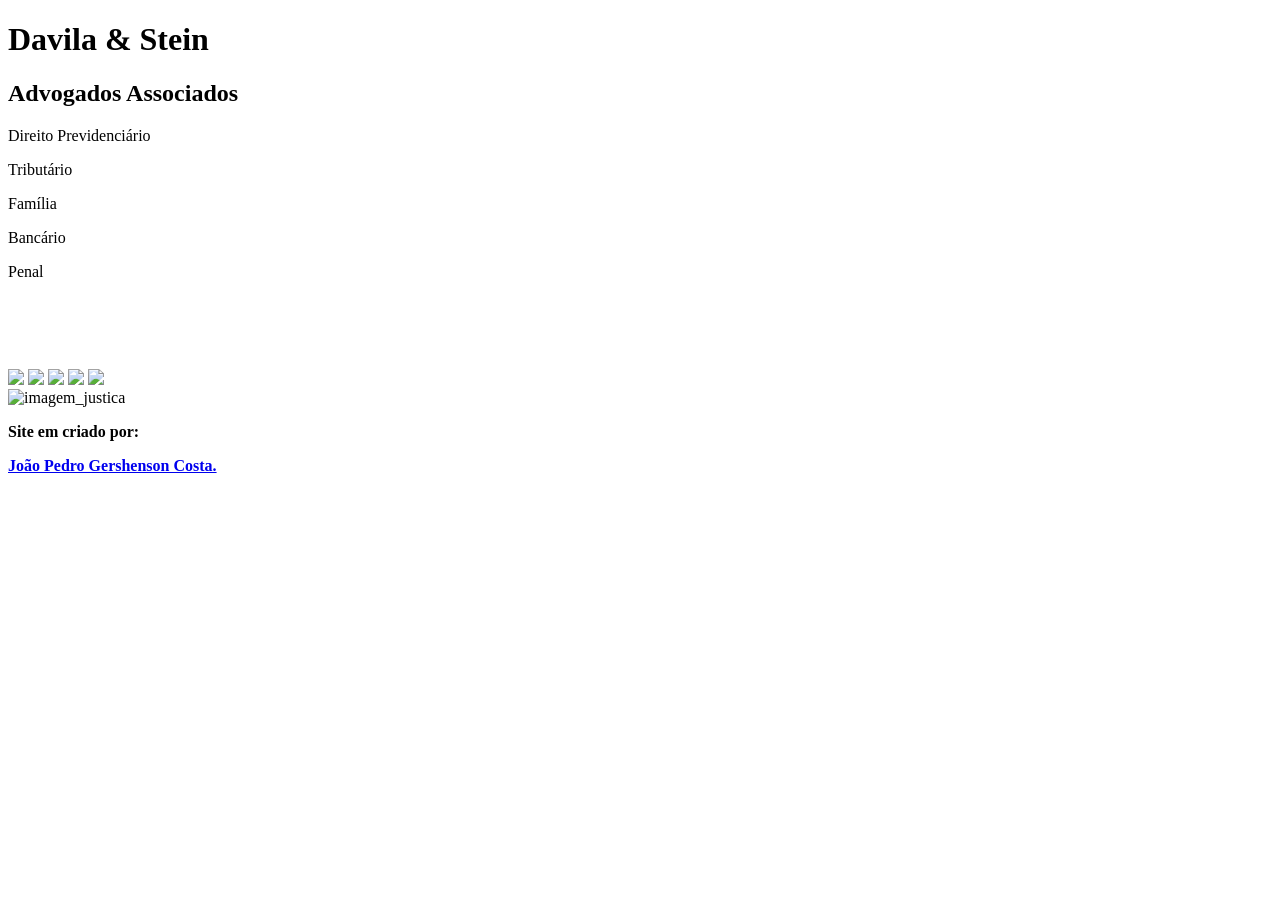
==== index.html @ ef3bd031 "Add files via upload" ====
<!DOCTYPE html>
<html lang="pt-br">

<head class="cabeca">
    <meta charset="UTF-8">
    <meta http-equiv="X-UA-Compatible" content="IE=edge">
    <meta name="viewport" content="width=device-width, initial-scale=1.0">
    <title>Portifolio</title>
    <link rel="stylesheet" href="./styles/style.css">
</head>

<body>
    <header class="cabecalho">

    </header>
    <main class="apresentacao">
        <div class="content">
            <h1>Davila & Stein</h1>
            <h2 class="content_h2">Advogados Associados</h2>
        </div>    
        <div class="content_p">
            <p>Direito Previdenciário</p>
            <p>Tributário</p>
            <p>Família</p>
            <p>Bancário</p>
            <p>Penal</p>
        </div>
        <br><br>
        <br><br>
        <section class="icones">
        <img href="https://exemplo.com"><img class="email" src="./assets/email.jpg"></a>
        <img href="https://exemplo.com"><img class="email" src="./assets/face.jpg"></a>
        <img href="https://exemplo.com"><img class="email" src="./assets/insta.jpg"></a>
        <img href="https://exemplo.com"><img class="email" src="./assets/linkedin.jpg"></a>
        <img href="https://exemplo.com"><img class="email" src="./assets/twitter.jpg"></a>
        </section>
        <div class="container"><img class="img" src="./assets/assesoria-imprensa-escritorios-advocacia.jpg" alt="imagem_justica"></div>
    </main>
    <footer class="rodape"> 
        <strong>
            <p>Site em criado por:</p>
            <a href="https://www.linkedin.com/in/joão-pedro-gershenson-costa-bb0335199/">João Pedro Gershenson Costa.</a>
            <p></p> 
        </strong>
    </footer>
</body>
</html>
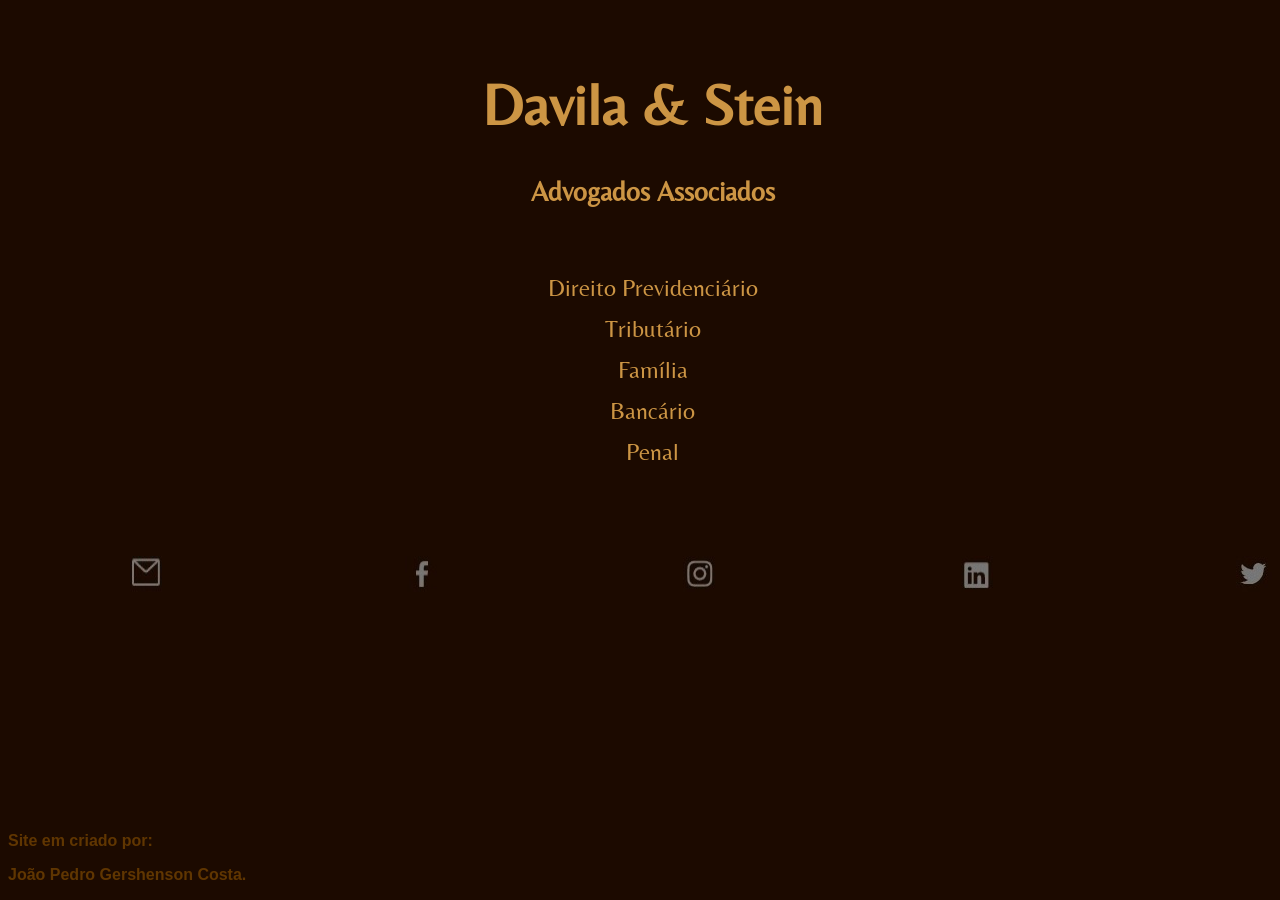
==== commit c2fed56b: "Add files via upload" ====
--- a/index.html
+++ b/index.html
@@ -5,7 +5,7 @@
     <meta charset="UTF-8">
     <meta http-equiv="X-UA-Compatible" content="IE=edge">
     <meta name="viewport" content="width=device-width, initial-scale=1.0">
-    <title>Portifolio</title>
+    <title>Davila & Stein</title>
     <link rel="stylesheet" href="./styles/style.css">
 </head>
 
--- a/styles/style.css
+++ b/styles/style.css
@@ -0,0 +1,94 @@
+@import url('https://fonts.googleapis.com/css2?family=Belleza&display=swap');
+
+
+:root{
+    --cor-primaria: #1C0A00;
+    --cor-secundaria: #603601;
+    --cor-terciaria: #CC9544;
+    --cor-hover: #F9F54B;
+
+    --fonte-primaria: 'Belleza', sans-serif;
+    --fonte-secundaria: 'Roboto', sans-serif;
+    --fonte-terciaria: Mont
+}
+
+body{
+    background-color: var(--cor-primaria);
+}
+
+.apresentacao {
+    position: relative; /* Adiciona posição relativa ao container pai */
+    display: block;
+    justify-content: space-between;
+    align-items: center;
+  }
+  
+  .content, .content_p {
+    width: 50%;
+    padding-top: 2%;
+    padding-left: 1%;
+    text-align: center;
+    color: var(--cor-terciaria);
+    font-family: var(--fonte-primaria);
+    font-size: 1.8rem;
+  }
+.content_h2{
+  font-size: 1.7rem;
+}
+.content_p{
+    font-size: 1.5rem;
+    font-family: var(--fonte-primaria);
+    line-height: 17px;
+  }
+
+.icones {
+  width: 45%;
+  display: flex;
+  justify-content: space-between;
+}
+
+.img {
+  position: fixed;
+  top: 0;
+  right: 0;
+  bottom: 0;
+  left: auto;
+  width: 50%;
+  height: 100vh;
+  object-fit: cover;
+}
+
+.rodape{
+  font-family: var(--fonte-secundaria);
+  color: var(--cor-secundaria);
+  position: absolute;
+  bottom: 0;
+}
+
+a{
+  text-decoration: none;
+  color: inherit;
+}
+
+a:hover{
+  color: var(--cor-hover);
+}
+
+@media screen and (max-width: 1345px){
+  .content, .content_p {
+    width: 100%;
+  }
+
+  .img {
+    display: none;
+  }
+
+  .icones {
+    width: 100%;
+  }
+
+  .rodape{
+    position: absolute;
+    bottom: 0;
+  }
+}
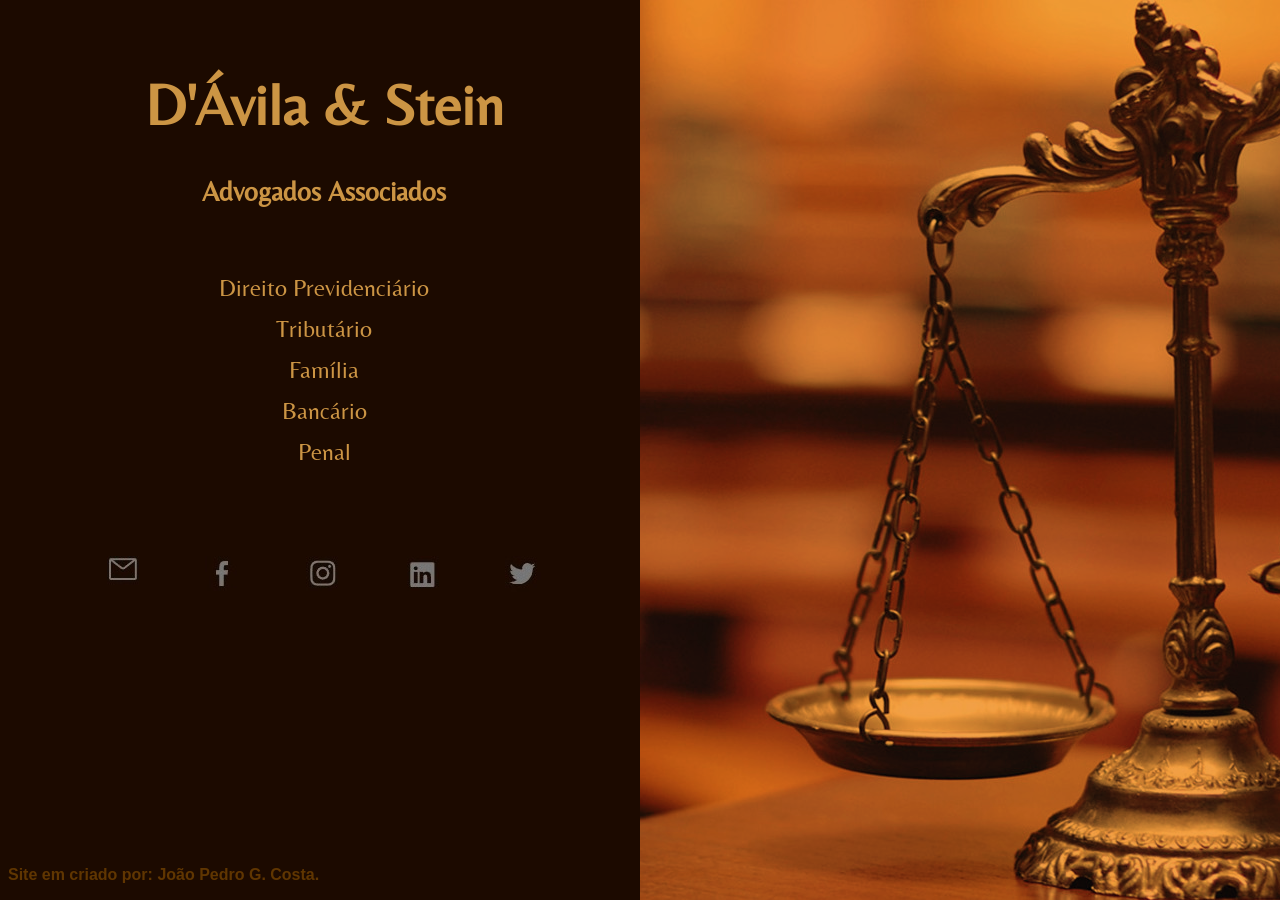
==== commit e7b9ba68: "Add files via upload" ====
--- a/index.html
+++ b/index.html
@@ -1,21 +1,17 @@
 <!DOCTYPE html>
 <html lang="pt-br">
-
-<head class="cabeca">
+<head>
     <meta charset="UTF-8">
+    <meta name="description" content="Serviços de advocacia">
     <meta http-equiv="X-UA-Compatible" content="IE=edge">
     <meta name="viewport" content="width=device-width, initial-scale=1.0">
-    <title>Davila & Stein</title>
+    <title>D'Ávila & Stein</title>
     <link rel="stylesheet" href="./styles/style.css">
 </head>
-
 <body>
-    <header class="cabecalho">
-
-    </header>
     <main class="apresentacao">
         <div class="content">
-            <h1>Davila & Stein</h1>
+            <h1>D'Ávila & Stein</h1>
             <h2 class="content_h2">Advogados Associados</h2>
         </div>    
         <div class="content_p">
@@ -28,19 +24,19 @@
         <br><br>
         <br><br>
         <section class="icones">
-        <img href="https://exemplo.com"><img class="email" src="./assets/email.jpg"></a>
-        <img href="https://exemplo.com"><img class="email" src="./assets/face.jpg"></a>
-        <img href="https://exemplo.com"><img class="email" src="./assets/insta.jpg"></a>
-        <img href="https://exemplo.com"><img class="email" src="./assets/linkedin.jpg"></a>
-        <img href="https://exemplo.com"><img class="email" src="./assets/twitter.jpg"></a>
+            <div class="block"></div>
+            <a href="https://exemplo.com"><img  alt="email" class="email" src="./assets/email.jpg"></a>
+            <a href="https://exemplo.com"><img  alt="facebook" class="email" src="./assets/face.jpg"></a>
+            <a href="https://exemplo.com"><img  alt="instagram" class="email" src="./assets/insta.jpg"></a>
+            <a href="https://www.linkedin.com/in/francisco-d-%C3%A1vila-537454a6/?originalSubdomain=br"><img class="email" src="./assets/linkedin.jpg"></a>
+            <a href="https://exemplo.com"><img  alt="email" class="email" src="./assets/twitter.jpg"></a>
+            <div class="block"></div>
         </section>
         <div class="container"><img class="img" src="./assets/assesoria-imprensa-escritorios-advocacia.jpg" alt="imagem_justica"></div>
     </main>
     <footer class="rodape"> 
         <strong>
-            <p>Site em criado por:</p>
-            <a href="https://www.linkedin.com/in/joão-pedro-gershenson-costa-bb0335199/">João Pedro Gershenson Costa.</a>
-            <p></p> 
+            <p>Site em criado por: <a href="https://www.linkedin.com/in/joão-pedro-gershenson-costa-bb0335199/">João Pedro G. Costa.</a></p>
         </strong>
     </footer>
 </body>
--- a/styles/style.css
+++ b/styles/style.css
@@ -1,4 +1,7 @@
 @import url('https://fonts.googleapis.com/css2?family=Belleza&display=swap');
+
+
+
 
 
 :root{
@@ -9,7 +12,6 @@
 
     --fonte-primaria: 'Belleza', sans-serif;
     --fonte-secundaria: 'Roboto', sans-serif;
-    --fonte-terciaria: Mont
 }
 
 body{
@@ -26,7 +28,6 @@
   .content, .content_p {
     width: 50%;
     padding-top: 2%;
-    padding-left: 1%;
     text-align: center;
     color: var(--cor-terciaria);
     font-family: var(--fonte-primaria);
@@ -39,12 +40,18 @@
     font-size: 1.5rem;
     font-family: var(--fonte-primaria);
     line-height: 17px;
-  }
+}
+
+.venda{
+  font-family: var(--fonte-secundaria);
+  font-size: 1rem;
+  font-weight: lighter;
+}
 
 .icones {
-  width: 45%;
   display: flex;
-  justify-content: space-between;
+  justify-content: space-around;
+  width: 50%;
 }
 
 .img {
@@ -73,8 +80,8 @@
 a:hover{
   color: var(--cor-hover);
 }
-
-@media screen and (max-width: 1345px){
+/*1345px*/
+@media screen and (max-width: 900px){
   .content, .content_p {
     width: 100%;
   }
